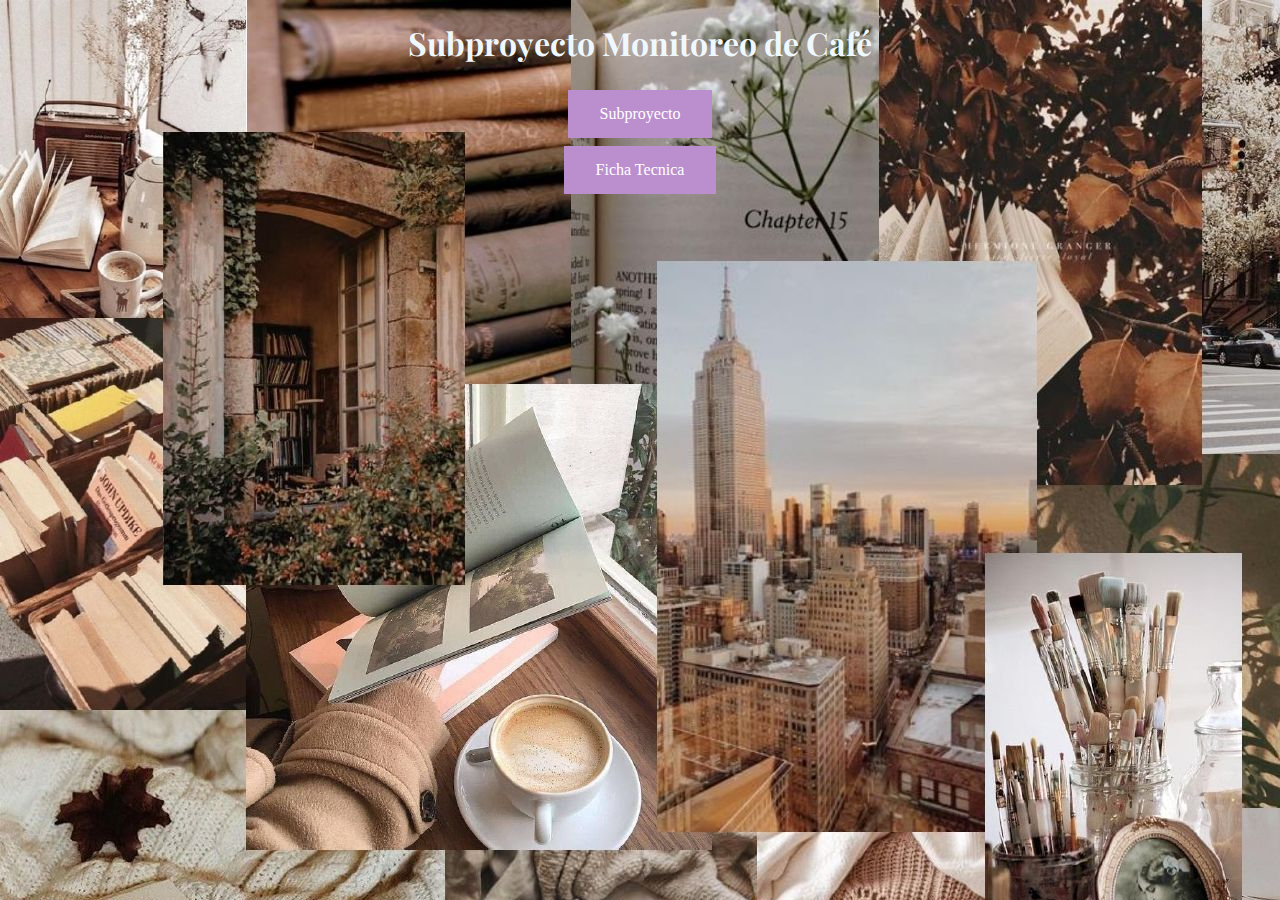
==== index.html @ 312a30e8 "new" ====
<!DOCTYPE html>
<html lang="en">
<head>
    <meta charset="UTF-8">
    <meta http-equiv="X-UA-Compatible" content="IE=edge">
    <meta name="viewport" content="width=device-width, initial-scale=1.0">
    <title>Subproyecto</title>
    <link rel="stylesheet" href="./css/index.css">
</head>
<body>

    <h1>Subproyecto Monitoreo de Café</h1>
    <div class="container">
        <div><a href="subproyecto.html" class="box-style box">Subproyecto</a></div>
        <div><a href="fichaprincipal.html" class="box-style box">Ficha Tecnica</a></div>
    </div>
    
</body>
</html>
---- css/index.css ----
body{
    background-image: url(../img/d64948463ed288a6105c49177316ef1e.jpg);
    background-repeat: no-repeat;
    font-family:  'Playfair Display';       
}
h1{
    color: aliceblue;
    text-align: center;
}

.container{
    border: 20px;
    text-align: center;
    text-decoration: none;
    font-size: 16px;
}
.box-style{
    font-family: 'Amatic SC';
    border: 20px;
    padding: 15px 32px;
    text-align: center;
    color: white;
    font-size: 16px;
    margin: 4px 2px;
    cursor: pointer;
    text-decoration: none;
    display: inline-block;
}
.box{
 background-color: #BB8FCE;
}
.box:hover{
    background-color: #ae72c8;
}
/* playfair-display-700 - latin */
@font-face {
    font-display: swap; /* Check https://developer.mozilla.org/en-US/docs/Web/CSS/@font-face/font-display for other options. */
    font-family: 'Playfair Display';
    font-style: normal;
    font-weight: 700;
    src: url('../fonts/playfair-display-v30-latin-700.eot'); /* IE9 Compat Modes */
    src: url('../fonts/playfair-display-v30-latin-700.eot?#iefix') format('embedded-opentype'), /* IE6-IE8 */
         url('../fonts/playfair-display-v30-latin-700.woff2') format('woff2'), /* Super Modern Browsers */
         url('../fonts/playfair-display-v30-latin-700.woff') format('woff'), /* Modern Browsers */
         url('../fonts/playfair-display-v30-latin-700.ttf') format('truetype'), /* Safari, Android, iOS */
         url('../fonts/playfair-display-v30-latin-700.svg#PlayfairDisplay') format('svg'); /* Legacy iOS */
  }
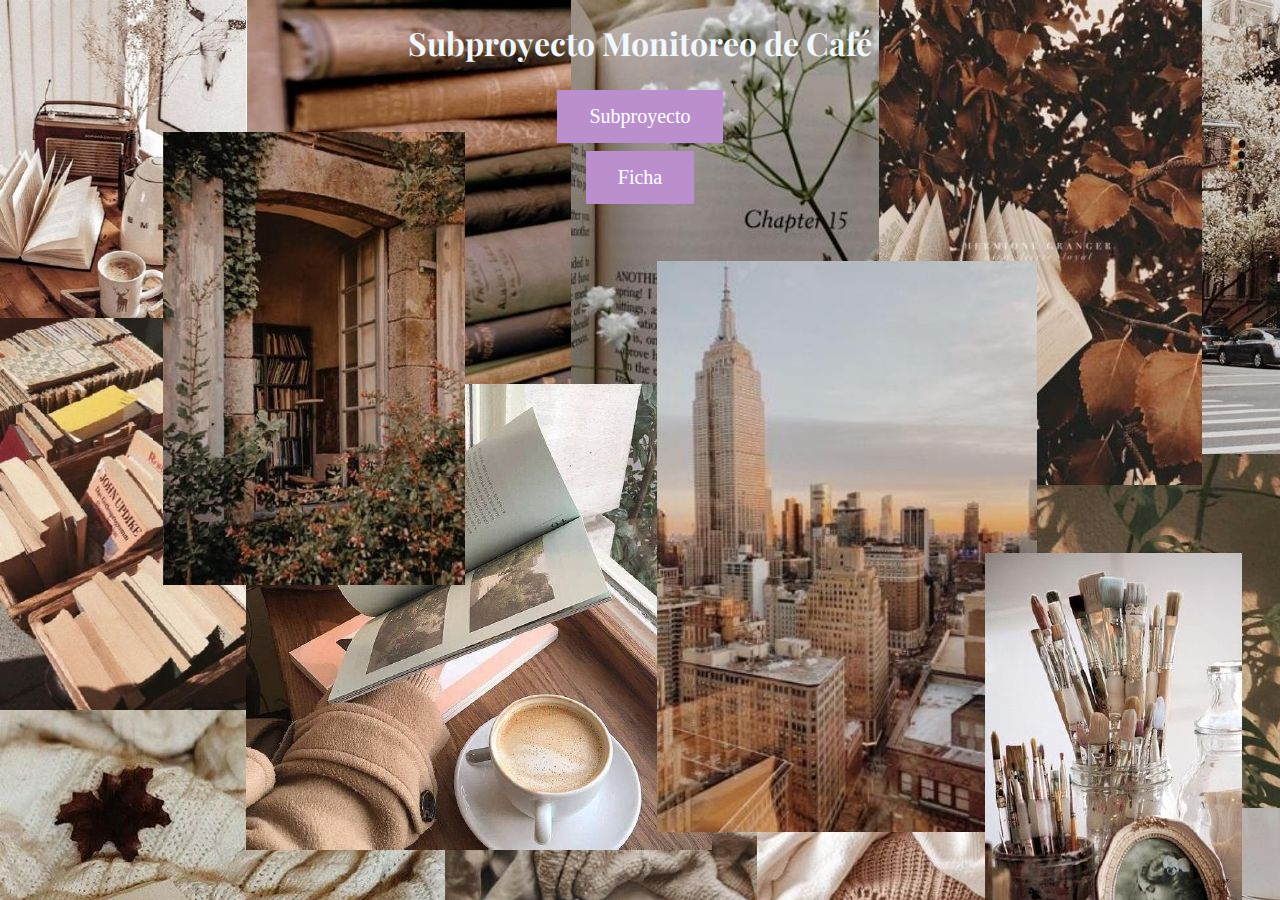
==== commit cc799a9d: "cambos" ====
--- a/index.html
+++ b/index.html
@@ -12,7 +12,7 @@
     <h1>Subproyecto Monitoreo de Café</h1>
     <div class="container">
         <div><a href="subproyecto.html" class="box-style box">Subproyecto</a></div>
-        <div><a href="fichaprincipal.html" class="box-style box">Ficha Tecnica</a></div>
+        <div><a href="fichaprincipal.html" class="box-style box">Ficha</a></div>
     </div>
     
 </body>
--- a/css/index.css
+++ b/css/index.css
@@ -20,7 +20,7 @@
     padding: 15px 32px;
     text-align: center;
     color: white;
-    font-size: 16px;
+    font-size: 20px;
     margin: 4px 2px;
     cursor: pointer;
     text-decoration: none;
